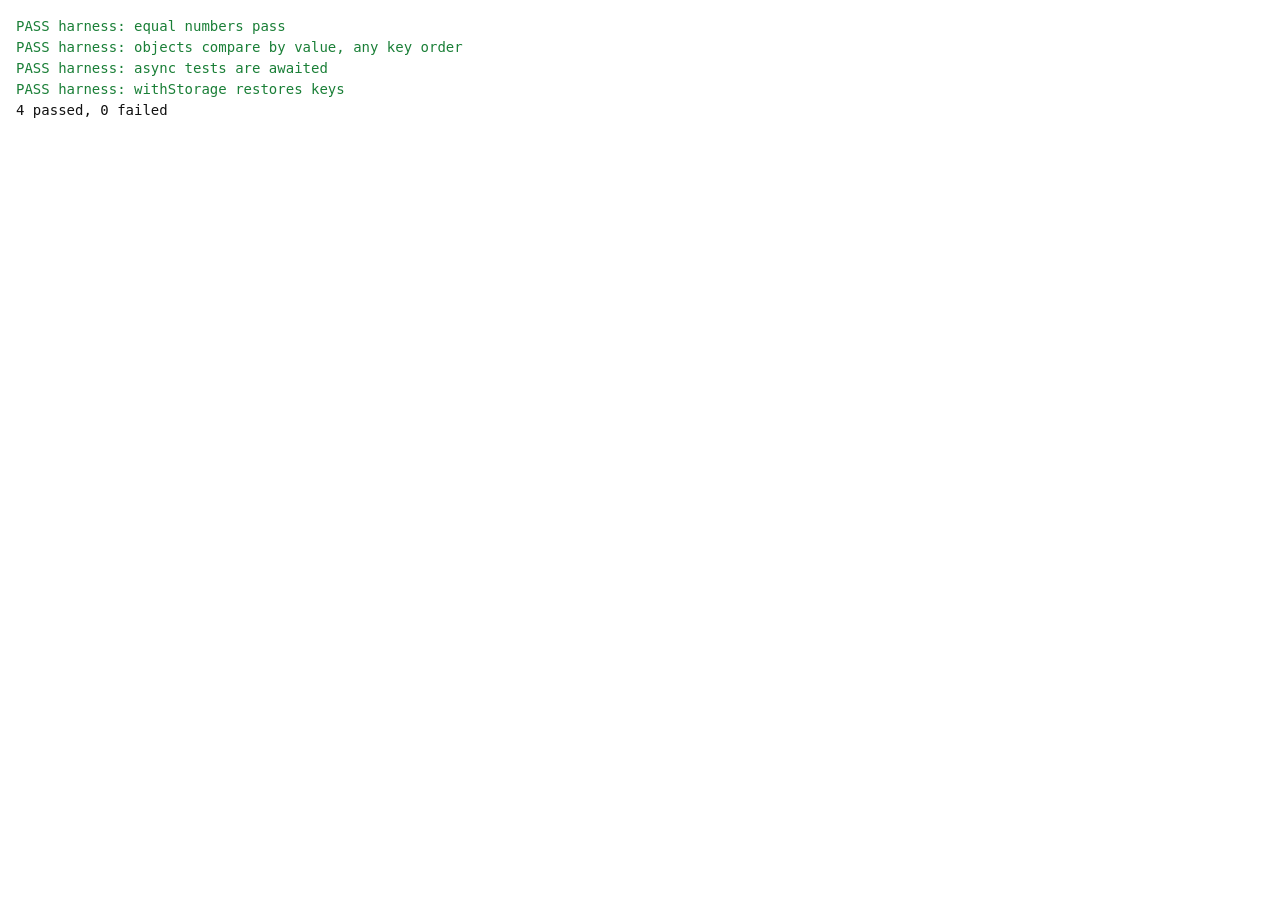
==== tests/index.html @ cebb0463 "Add an in-browser test harness and a local static server There's no Node or Python on this machine, " ====
<!DOCTYPE html>
<html lang="en">
<head>
<meta charset="UTF-8">
<meta name="viewport" content="width=device-width, initial-scale=1">
<title>First 10 Days — tests</title>
<style>
  body { margin: 16px; background: #fff; color: #111; font: 14px/1.5 Consolas, ui-monospace, monospace; }
  .pass { color: #1a7f37; }
  .fail { color: #c62828; }
</style>
</head>
<body>
<pre id="results">Running…</pre>

<script src="harness.js"></script>

<script src="smoke.test.js"></script>
</body>
</html>
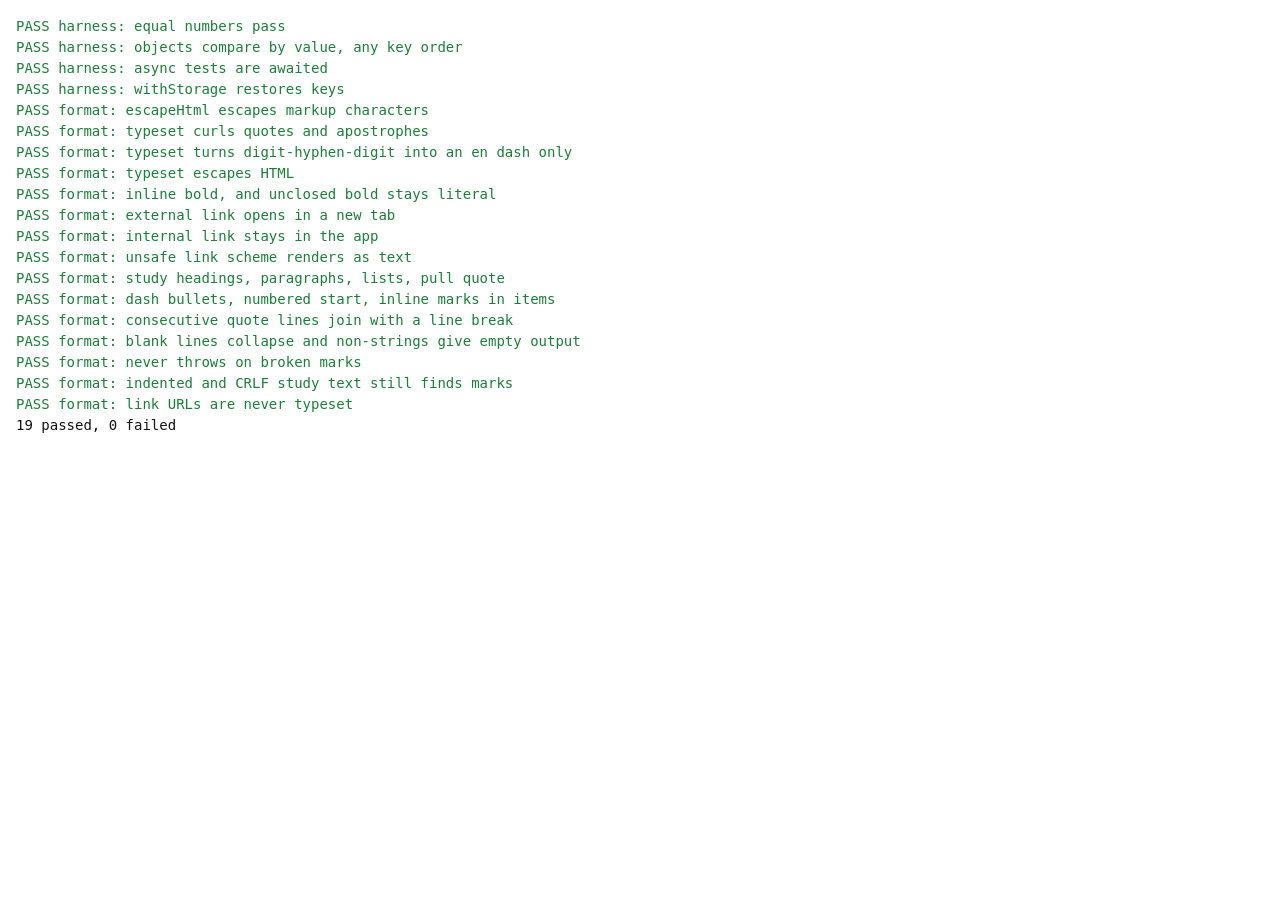
==== commit 1d209a6d: "Add the study formatter for plain-text day scripts format.js turns the marks the pastor writes in da" ====
--- a/tests/index.html
+++ b/tests/index.html
@@ -15,6 +15,9 @@
 
 <script src="harness.js"></script>
 
+<script src="../format.js"></script>
+
 <script src="smoke.test.js"></script>
+<script src="format.test.js"></script>
 </body>
 </html>
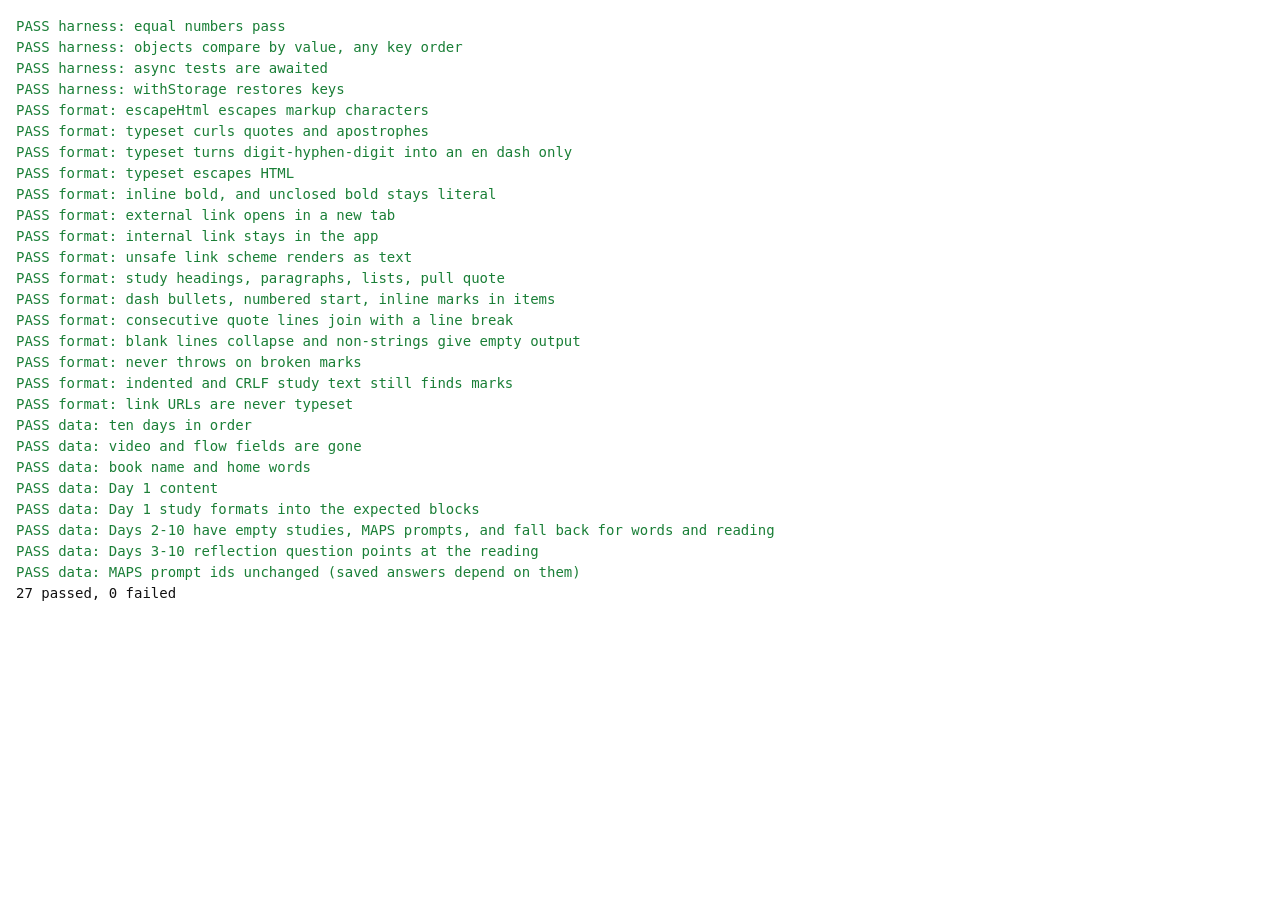
==== commit a7348ef2: "Reshape day content for text studies and add the Day 1 script Days lose their video, flow, and intro" ====
--- a/tests/index.html
+++ b/tests/index.html
@@ -15,9 +15,11 @@
 
 <script src="harness.js"></script>
 
+<script src="../data.js"></script>
 <script src="../format.js"></script>
 
 <script src="smoke.test.js"></script>
 <script src="format.test.js"></script>
+<script src="data.test.js"></script>
 </body>
 </html>
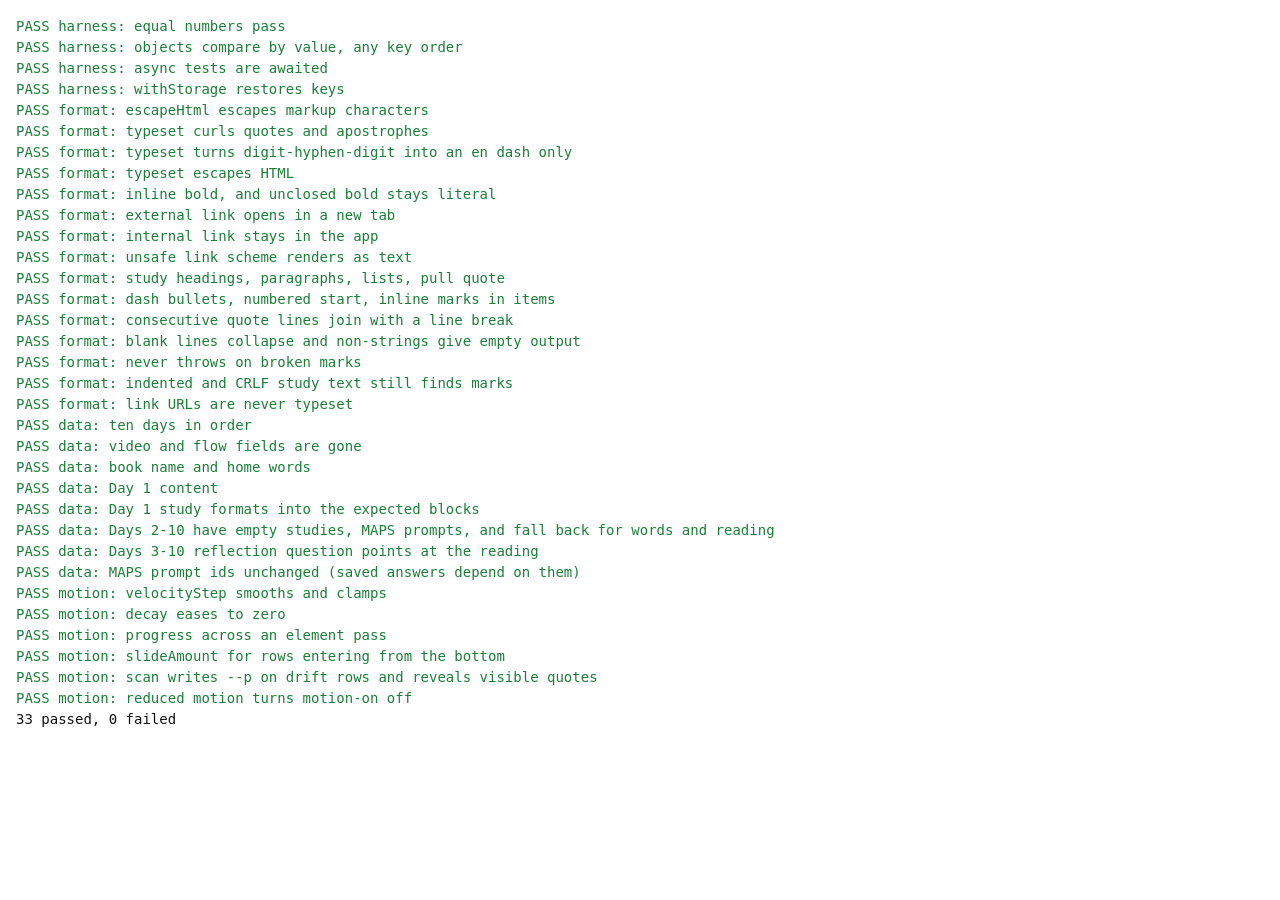
==== commit 561e892b: "Add the scroll engine that drives the kinetic type motion.js hands the stylesheet a few numbers per " ====
--- a/tests/index.html
+++ b/tests/index.html
@@ -17,9 +17,11 @@
 
 <script src="../data.js"></script>
 <script src="../format.js"></script>
+<script src="../motion.js"></script>
 
 <script src="smoke.test.js"></script>
 <script src="format.test.js"></script>
 <script src="data.test.js"></script>
+<script src="motion.test.js"></script>
 </body>
 </html>
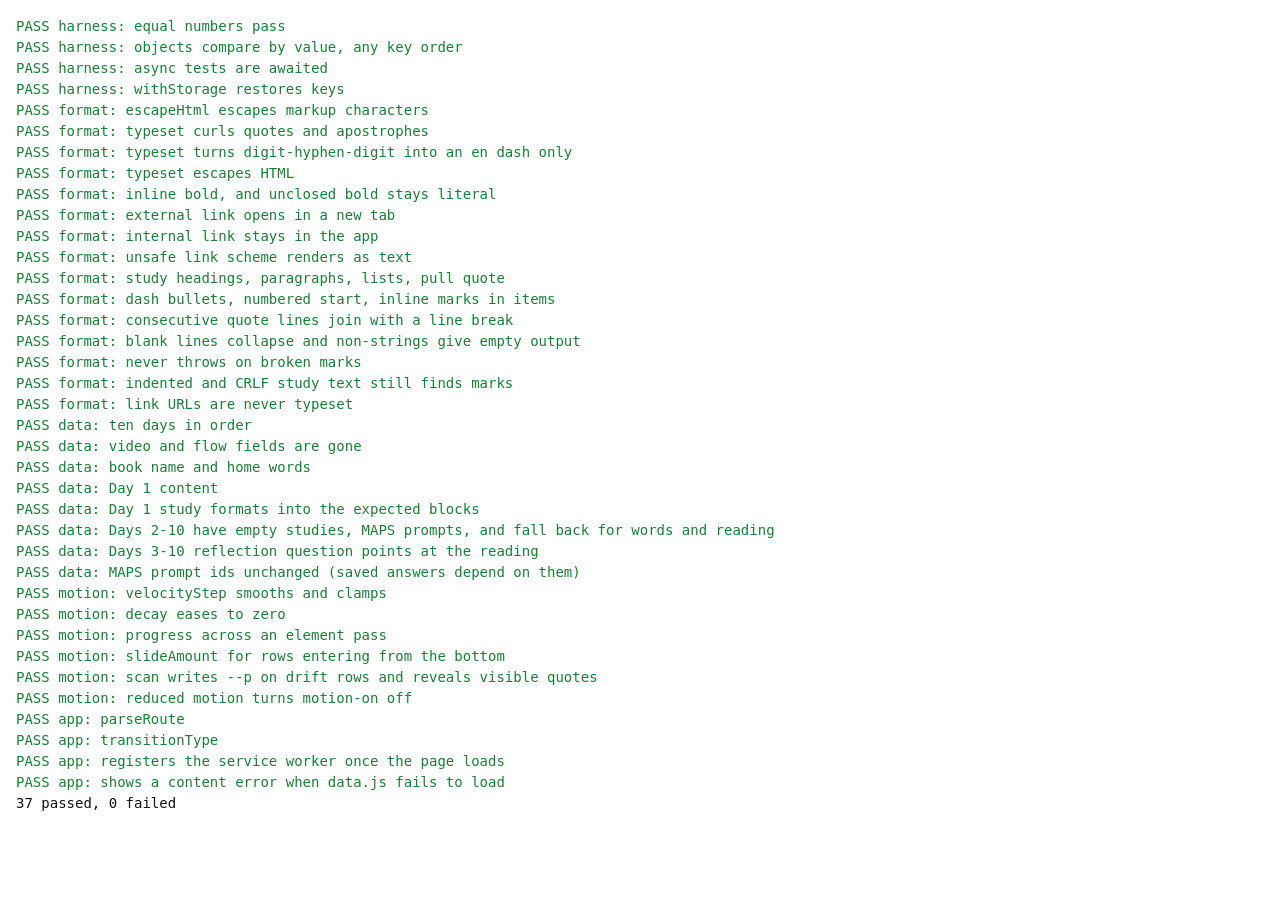
==== commit 19d244d8: "Render each page into its own view, and keep home's scroll position Every route now renders into a f" ====
--- a/tests/index.html
+++ b/tests/index.html
@@ -18,10 +18,12 @@
 <script src="../data.js"></script>
 <script src="../format.js"></script>
 <script src="../motion.js"></script>
+<script src="../app.js"></script>
 
 <script src="smoke.test.js"></script>
 <script src="format.test.js"></script>
 <script src="data.test.js"></script>
 <script src="motion.test.js"></script>
+<script src="app.test.js"></script>
 </body>
 </html>
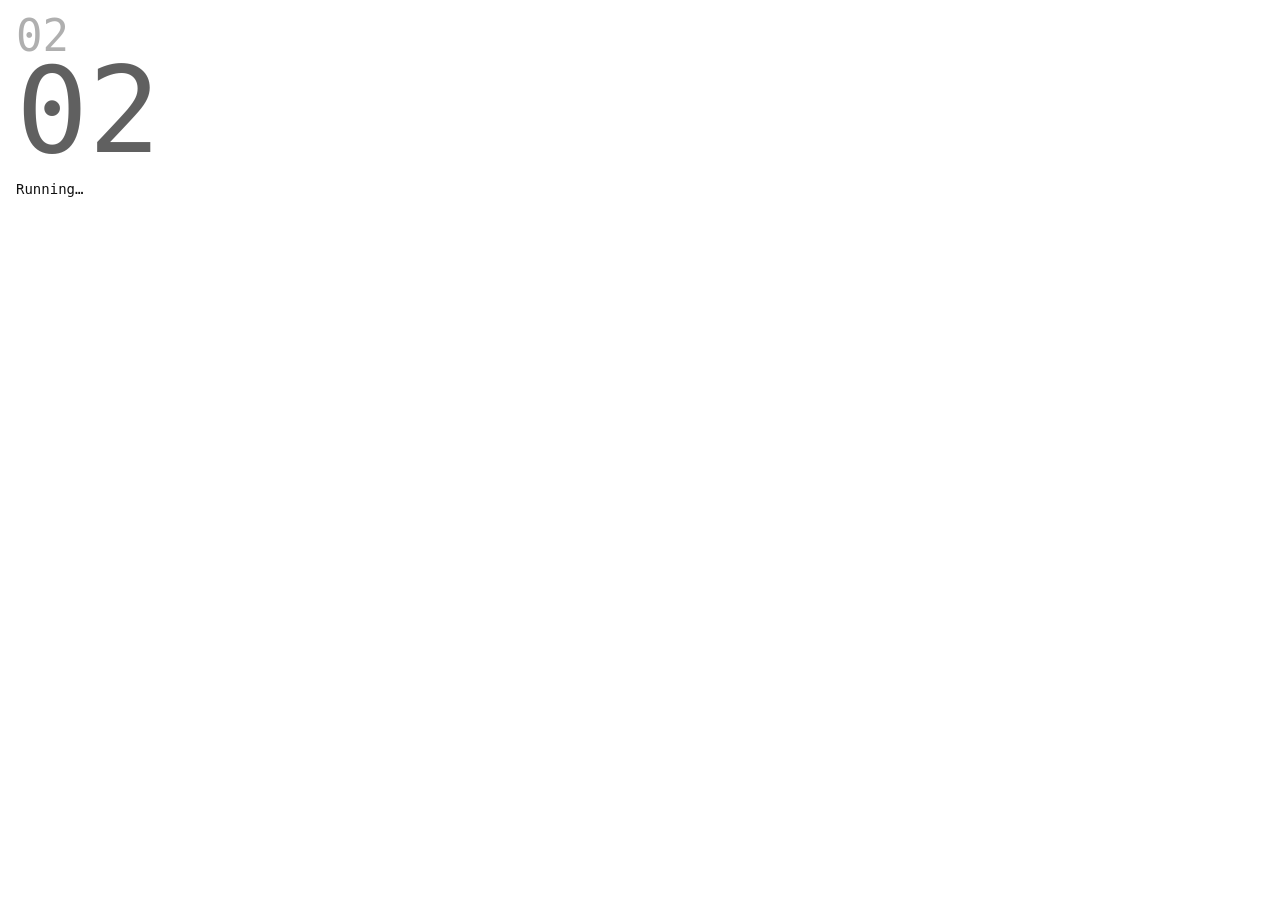
==== commit 9ce6ea0e: "Cache the font for offline use, document the new content format, and bump the cache The service work" ====
--- a/tests/index.html
+++ b/tests/index.html
@@ -19,11 +19,13 @@
 <script src="../format.js"></script>
 <script src="../motion.js"></script>
 <script src="../app.js"></script>
+<script src="../service-worker.js"></script>
 
 <script src="smoke.test.js"></script>
 <script src="format.test.js"></script>
 <script src="data.test.js"></script>
 <script src="motion.test.js"></script>
 <script src="app.test.js"></script>
+<script src="sw.test.js"></script>
 </body>
 </html>
